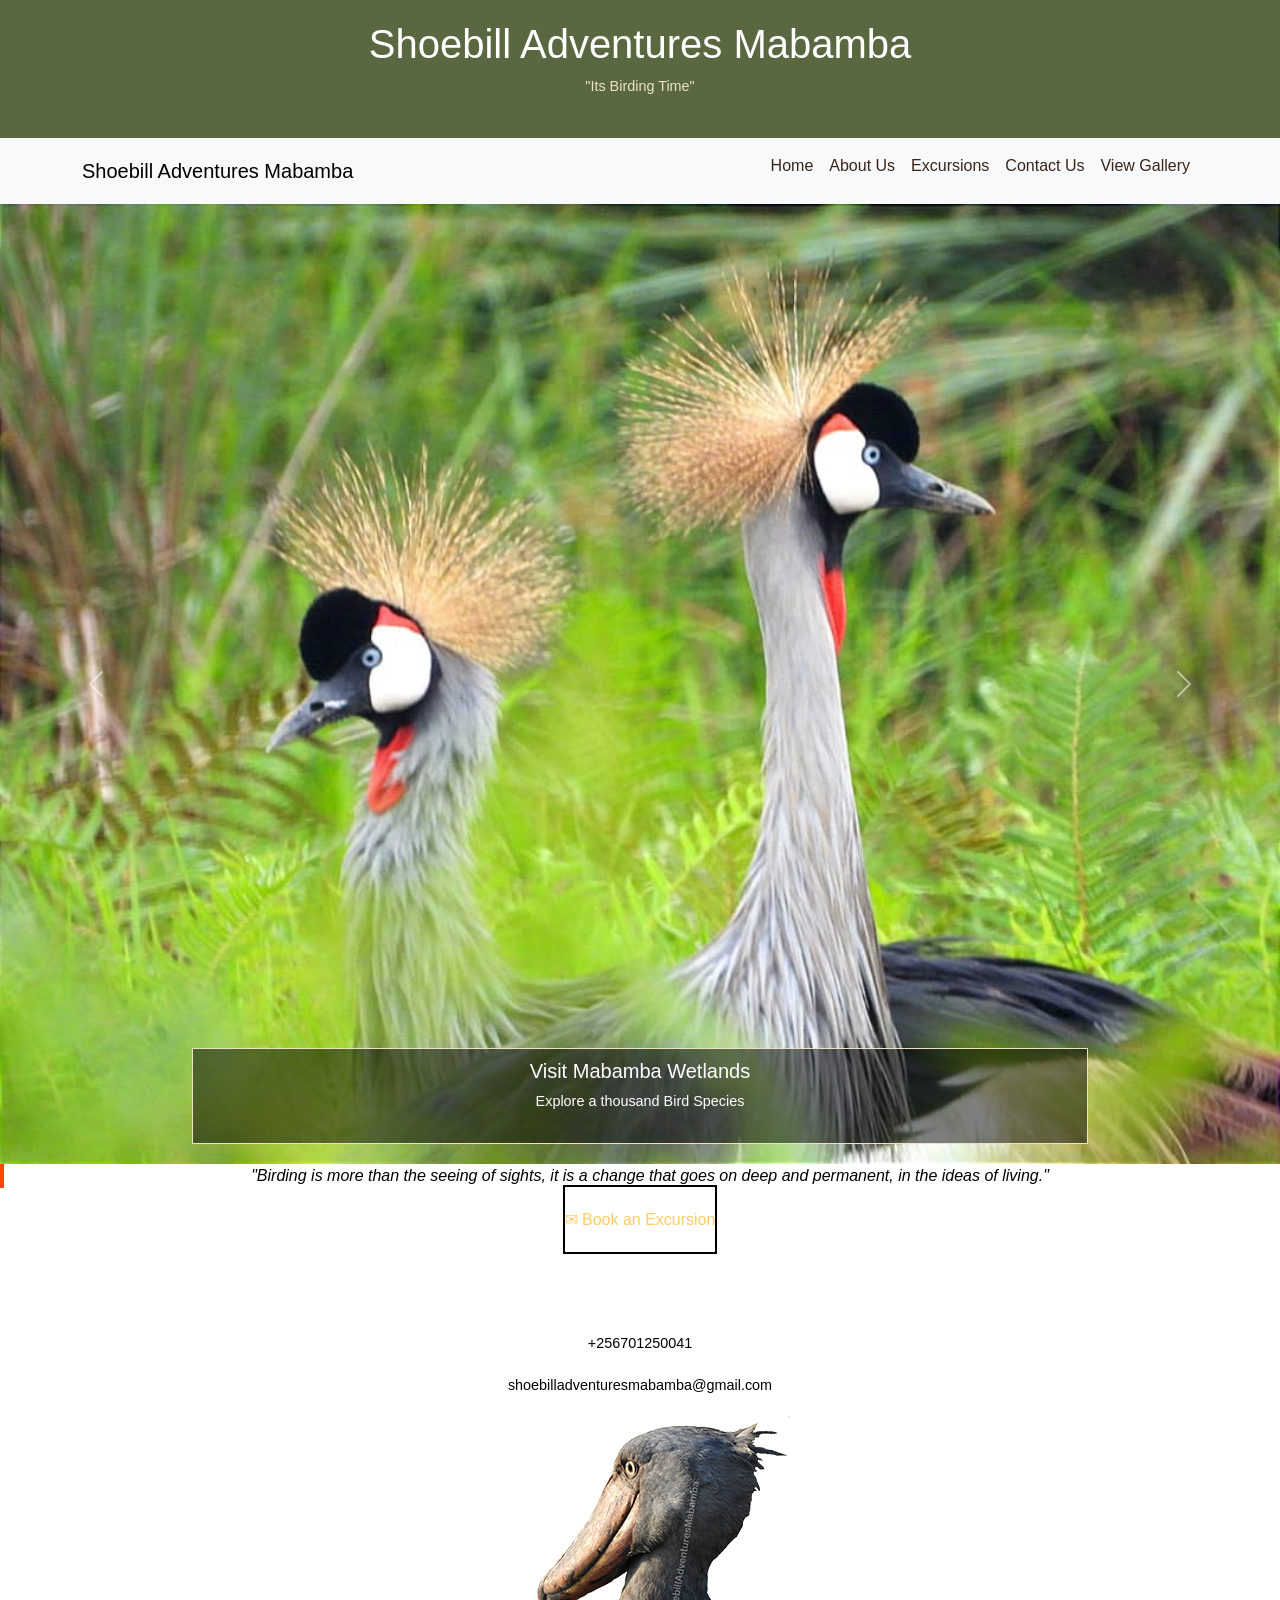
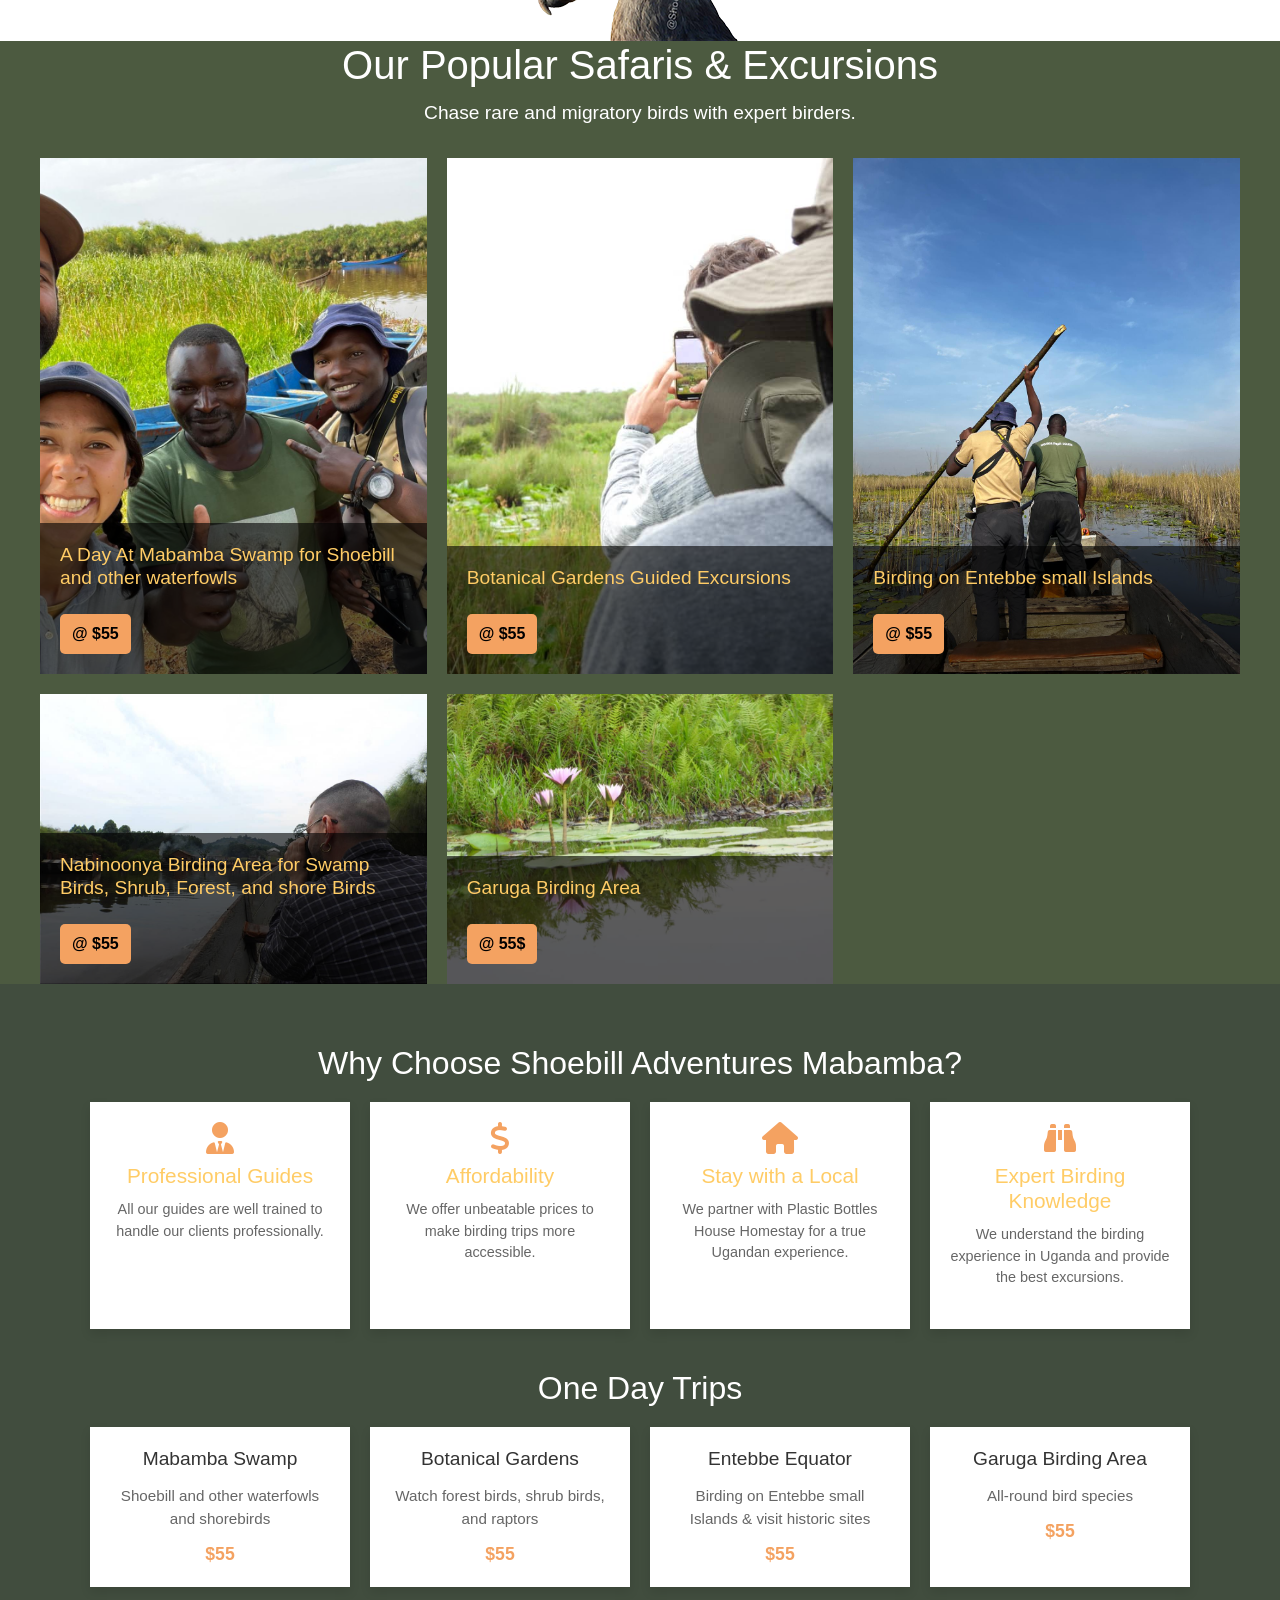
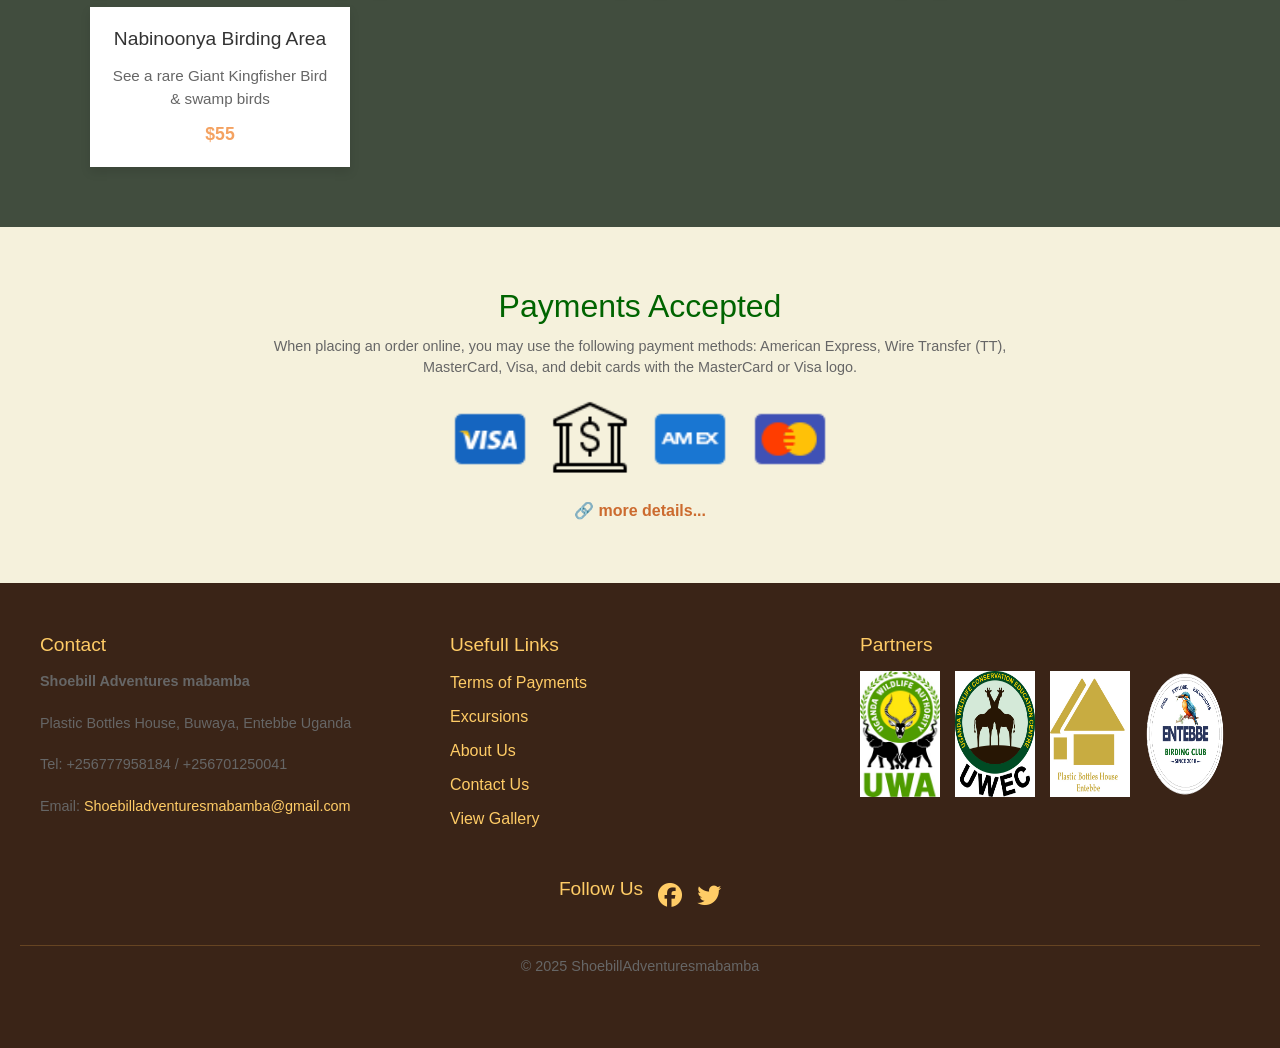
==== index.html @ ef2f4de1 "first commit" ====
<!DOCTYPE html>
<html lang="en">
<head>
    <meta charset="UTF-8">
    <meta name="viewport" content="width=device-width, initial-scale=1.0">
    <title>Best Shoebill Excursion in Uganda | Entebbe Birding Club</title>
    <meta name="description" content="Experience the ultimate Shoebill excursion with expert bird guides in Uganda. Book your unforgettable birding tour today!">
    <link href="https://cdn.jsdelivr.net/npm/bootstrap@5.3.0/dist/css/bootstrap.min.css" rel="stylesheet">
    <!-- Font Awesome CDN -->
    <link rel="stylesheet" href="https://cdnjs.cloudflare.com/ajax/libs/font-awesome/6.5.1/css/all.min.css">

    <link rel="stylesheet" href="styles.css">
</head>
<body>
    <header class="header">
        <div class="container text-center">
            <h1>Shoebill Adventures Mabamba</h1>
            <p>"Its Birding Time"</p>
        </div>
    </header>
    
    <nav class="navbar navbar-expand-lg navbar-light bg-light">
        <div class="container">
            <a class="navbar-brand" href="#">Shoebill Adventures Mabamba</a>
            <button class="navbar-toggler" type="button" data-bs-toggle="collapse" data-bs-target="#navbarNav">
                <span class="navbar-toggler-icon"></span>
            </button>
            <div class="collapse navbar-collapse" id="navbarNav">
                <ul class="navbar-nav ms-auto">
                    <li class="nav-item"><a class="nav-link" href="index.html">Home</a></li>
                    <li class="nav-item"><a class="nav-link" href="about.html">About Us</a></li>
                    <li class="nav-item"><a class="nav-link" href="excursions.html">Excursions</a></li>
                    <li class="nav-item"><a class="nav-link" href="contact.html">Contact Us</a></li>
                    <li class="nav-item"><a class="nav-link" href="gallery.html">View Gallery</a></li>
                </ul>
            </div>
        </div>
    </nav>

    <div id="carouselExample" class="carousel slide" data-bs-ride="carousel">
        <div class="carousel-inner">
            <div class="carousel-item active">
                <img src="img/cranes.jpeg" class="d-block w-100" alt="Slide 1" loading="lazy">
                <div class="carousel-caption">
                    <h5>Visit Mabamba Wetlands</h5>
                    <p>Explore a thousand Bird Species</p>
                </div>
            </div>
            <div class="carousel-item">
                <img src="img/falcon.jpeg" class="d-block w-100" alt="Slide 2" loading="lazy">
                <div class="carousel-caption">
                    <h5>Rare Bird Expeditions</h5>
                    <p>Chase rare and migratory birds with expert birders.</p>
                </div>
            </div>
            <div class="carousel-item">
                <img src="img/long_beaked.jpeg" class="d-block w-100" alt="Slide 3" loading="lazy">
                <div class="carousel-caption">
                    <h5>Wetland Wonders</h5>
                    <p>Discover vibrant water birds in their natural habitat.</p>
                </div>
            </div>
        </div>
        <button class="carousel-control-prev" type="button" data-bs-target="#carouselExample" data-bs-slide="prev">
            <span class="carousel-control-prev-icon" aria-hidden="true"></span>
            <span class="visually-hidden">Previous</span>
        </button>
        <button class="carousel-control-next" type="button" data-bs-target="#carouselExample" data-bs-slide="next">
            <span class="carousel-control-next-icon" aria-hidden="true"></span>
            <span class="visually-hidden">Next</span>
        </button>
    </div>

    <!--Inguiry Section-->

    <section class="flex flex-col items-center text-center py-12 px-6 bg-white relative">
        <!-- Blockquote with proper structure -->
        <blockquote class="text-xl md:text-2xl font-semibold max-w-2xl quote" style="color: black; font-style: italic; border-left: 4px solid #ff4500; padding-left: 1rem;">
            "Birding is more than the seeing of sights, it is a change that goes on deep and permanent, in the ideas of living."
        </blockquote>
    
        <!-- Button Container -->
        <div class="flex flex-wrap justify-center gap-4 mt-6 button-container" style="margin: 20px;">
            <a href="contact.html" class="px-8 py-4 bg-orange-400 text-red rounded-lg flex items-center gap-2 shadow-md hover:bg-blue-500 button inquiry blinking" 
                style="border: 2px solid black; width: 200px; text-align: center; text-decoration: none;">
                ✉ Book an Excursion
            </a>
        </div>
        
        <style>
        @keyframes blink {
            0% { border-color: red; color: red; }
            50% { border-color: black; color: black; }
            100% { border-color: red; color: red; }
        }
        
        .blinking {
            animation: blink 1s infinite;
        }
        </style>
        <!-- Contact Info -->s
        <div class="mt-6 text-lg text-dark contact-info" style="padding-top: 1rem; color: black;">
            <p>Book your tour today and embark on a journey into the fascinating world of birds.</p>
            <p class="font-semibold" style="color: black;"> +256701250041 </p>
            <p style="color: black;">shoebilladventuresmabamba@gmail.com </p>
        </div>
    
        <!-- Image Fix -->
        <img src="img/shoebill.png" alt="Shoebill Bird" class="w-32 md:w-48 lg:w-56 mt-6" loading="lazy">
    </section>
    

    <!--Our Popular Section-->
    <section class="safari-section">
        <h2>Our Popular Safaris & Excursions</h2>
        <p>Chase rare and migratory birds with expert birders.</p>

        <div class="safari-grid">
            <div class="safari-card">
                <img src="img/mabamba tours.jpeg" alt="mabamba" loading="lazy">
                <div class="safari-info">
                    <h3>A Day At Mabamba Swamp for Shoebill and other waterfowls </h3>
                    <span class="price-btn">@ $55 </span>
                </div>
            </div>
            <div class="safari-card">
                <img src="img/shoebil photo.jpeg" alt="mabamba swamp" loading="lazy">
                <div class="safari-info">
                    <h3>Botanical Gardens Guided Excursions </h3>
                    <span class="price-btn">@ $55</span>
                </div>
            </div>
            <div class="safari-card">
                <img src="img/mabamba swamp.jpeg" alt="mabamba swamp" loading="lazy">
                <div class="safari-info">
                    <h3>Birding on Entebbe small Islands</h3>
                    <span class="price-btn">@ $55</span>
                </div>
            </div>
            <div class="safari-card">
                <img src="img/tour mabamba.jpeg" alt="Mabamba swamp" loading="lazy">
                <div class="safari-info">
                    <h3>Nabinoonya Birding Area for Swamp Birds, Shrub, Forest, and shore Birds</h3>
                    <span class="price-btn">@ $55</span>
                </div>
            </div>
            <div class="safari-card">
                <img src="img/swamp_excursion.jpeg" alt="Swamp excursion" loading="lazy">
                <div class="safari-info">
                    <h3>Garuga Birding Area</h3>
                    <span class="price-btn"> @ 55$ </span>
                </div>
            </div>
            
        </div>

    </section>

    <!--Why chooose us section-->
    <section class="shoebill-section">
        <div class="shoebill-container">
            <h2 class="section-title">Why Choose Shoebill Adventures Mabamba?</h2>
            <div class="reasons">
                <div class="reason">
                    <i class="fas fa-user-tie"></i>
                    <h3>Professional Guides</h3>
                    <p>All our guides are well trained to handle our clients professionally.</p>
                </div>
                <div class="reason">
                    <i class="fas fa-dollar-sign"></i>
                    <h3>Affordability</h3>
                    <p>We offer unbeatable prices to make birding trips more accessible.</p>
                </div>
                <div class="reason">
                    <i class="fas fa-home"></i>
                    <h3>Stay with a Local</h3>
                    <p>We partner with Plastic Bottles House Homestay for a true Ugandan experience.</p>
                </div>
                <div class="reason">
                    <i class="fas fa-binoculars"></i>
                    <h3>Expert Birding Knowledge</h3>
                    <p>We understand the birding experience in Uganda and provide the best excursions.</p>
                </div>
            </div>
    
            <h2 class="section-title">One Day Trips</h2>
            <div class="trips">
                <div class="trip">
                    <h3>Mabamba Swamp</h3>
                    <p>Shoebill and other waterfowls and shorebirds</p>
                    <span>$55</span>
                </div>
                <div class="trip">
                    <h3>Botanical Gardens</h3>
                    <p>Watch forest birds, shrub birds, and raptors</p>
                    <span>$55</span>
                </div>
                <div class="trip">
                    <h3>Entebbe Equator</h3>
                    <p>Birding on Entebbe small Islands & visit historic sites</p>
                    <span>$55</span>
                </div>
                <div class="trip">
                    <h3>Garuga Birding Area</h3>
                    <p>All-round bird species</p>
                    <span>$55</span>
                </div>
                <div class="trip">
                    <h3>Nabinoonya Birding Area</h3>
                    <p>See a rare Giant Kingfisher Bird & swamp birds</p>
                    <span>$55</span>
                </div>
            </div>
        </div>
    </section>
    <!--Video Script-->
    
    <!--Payment Option-->
    <section class="payment-section">
        <div class="container-payment">
            <h2>Payments Accepted</h2>
            <p>
                When placing an order online, you may use the following payment methods: American Express, Wire Transfer (TT), 
                MasterCard, Visa, and debit cards with the MasterCard or Visa logo.
            </p>
            <div class="payment-icons">
                <img src="img/icons8-visa-48.png" alt="Visa">
                <img src="img/icons8-bank-50.png" alt="Bank Transfer">
                <img src="img/icons8-american-express-48.png" alt="American Express">
                <img src="img/icons8-mastercard-48.png" alt="MasterCard">
            </div>
            <a href="TermsofPayment.html" class="more-details">🔗 more details...</a>
        </div>
    </section>

    <footer class="footer">
        <div class="footer-container">
            <div class="footer-columns">
                <!-- Contact Section -->
                <div class="footer-section contact">
                    <h3>Contact</h3>
                    <p><strong>Shoebill Adventures mabamba</strong></p>
                    <p>Plastic Bottles House, Buwaya, Entebbe Uganda </p>
                    <p>Tel:  +256777958184  / +256701250041 </p>
                    <p>Email: <a href="mailto:Shoebilladventuresmabamba@gmail.com">Shoebilladventuresmabamba@gmail.com </a></p>
                </div>
    
                <!-- Sitemap Section -->
                <div class="footer-section sitemap">
                    <h3>Usefull Links</h3>
                    <ul>
                        <li><a href="TermsofPayment.html">Terms of Payments</a></li>
                        <li><a href="excursions.html">Excursions</a></li>
                        <li><a href="about.html">About Us</a></li>
                        <li><a href="contact.html">Contact Us</a></li>
                        <li><a href="gallery.html">View Gallery</a></li>
                    </ul>
                </div>
    
                <!-- Partners Section -->
                <div class="footer-section partners">
                    <h3>Partners</h3>
                    <div class="partner-logos">
                        <img src="img/UWA.jpg" alt="Partner 1">
                        <img src="img/UWEC.jpg" alt="Partner 2">
                        <img src="img/Plastic bottles House_2.jpg" alt="Partner 3">
                        <img src="img/Entebbe birding club Logo.png" alt="Entebbe Birding Club">

                    </div>
                </div>
            </div>
    
            <!-- Social Media Section -->
            <div class="social-icons">
                <h3>Follow Us</h3>
                <a href="#" class="social-icon"><i class="fab fa-facebook"></i></a>
                <a href="#" class="social-icon"><i class="fab fa-twitter"></i></a>
                
                
            </div>
        </div>
    
        <div class="footer-bottom">
            <p>© 2025 ShoebillAdventuresmabamba</p>
        </div>
    </footer>
    
    
    
    

    <script>
        document.addEventListener("DOMContentLoaded", function () {
          document.querySelectorAll("img").forEach(img => {
            img.setAttribute("loading", "lazy");
          });
        });
      </script>
      
    <script src="https://cdn.jsdelivr.net/npm/bootstrap@5.3.0/dist/js/bootstrap.bundle.min.js"></script>
</body>
</html>
---- styles.css ----
body {
    font-family: Arial, sans-serif;
    background-color: #4c5a40;
    color: white;
}
.header {
    background: #ebe4c1;
    padding: 10px 0;
    text-align: center;
}
.header p {
    color: #ebe4c1;
}
.carousel-item img {
    width: 100%;
    height: auto;
    object-fit: cover;
}
.carousel-caption {
    background: rgba(0, 0, 0, 0.5);
    padding: 10px;
    border-radius: 0px;
    border: 1.5px solid #ebe4c1;
}
.carousel-caption p{
    color: #fff;
}
.nav-link {
    color: #3a2417 !important;
}
.search-bar {
    max-width: 400px;
}
.content {
    background: white;
    padding: 50px 20px;
    color: black;
}

/*General styling for Popular tours section*/
.safari-section {
    max-width: 1200px;
    margin: auto;

}

.safari-section h2 {
    font-size: 2.5rem;
    color: #fff;
}

.safari-section p {
    font-size: 1.2rem;
    margin: 10px 0 30px;
    color: #fff;
    text-align: center;
}

.safari-grid {
    display: grid;
    grid-template-columns: repeat(auto-fit, minmax(300px, 1fr));
    gap: 20px;
    justify-content: center;
}

.safari-card {
    position: relative;
    border-radius: 0px;
    overflow: hidden;
    cursor: pointer;
}

.safari-card img {
    width: 100%;
    height: 100%;
    object-fit: cover;
    transition: transform 0.5s ease-in-out;
}

.safari-card:hover img {
    transform: scale(1.1);
}

.safari-info {
    position: absolute;
    bottom: 0;
    left: 0;
    width: 100%;
    padding: 20px;
    background: rgba(0, 0, 0, 0.6);
    color: white;
    transform: translateY(0);
    opacity: 1;
}

.price-btn {
    display: inline-block;
    margin-top: 10px;
    padding: 8px 12px;
    background: #f4a261;
    color: black;
    border-radius: 5px;
    font-weight: bold;
}

@media (max-width: 768px) {
    .safari-section h2 {
        font-size: 2rem;
    }
    .safari-section p {
        font-size: 1rem;
    }
}

/* General Section Styling  for why choose us section*/
.shoebill-section {
    padding: 60px 20px;
    background-color: #414d3e;
    text-align: center;
}

.shoebill-container {
    max-width: 1100px;
    margin: auto;
}

/* Section Titles */
.section-title {
    font-size: 2rem;
    color: #ffffff;
    margin-bottom: 20px;
}

/* Reasons Grid */
.reasons {
    display: grid;
    grid-template-columns: repeat(auto-fit, minmax(250px, 1fr));
    gap: 20px;
    margin-bottom: 40px;
}

.reason {
    background: white;
    padding: 20px;
    border-radius: 0px;
    box-shadow: 0 5px 10px rgba(0, 0, 0, 0.1);
    text-align: center;
    transition: transform 0.3s;
}

.reason i {
    font-size: 2rem;
    color: #f4a261;
    margin-bottom: 10px;
}

.reason h3 {
    font-size: 1.3rem;
    margin-bottom: 10px;
}

.reason p {
    color: #666;
}

.reason:hover {
    transform: translateY(-5px);
}

/* One Day Trips Grid */
.trips {
    display: grid;
    grid-template-columns: repeat(auto-fit, minmax(250px, 1fr));
    gap: 20px;
}

.trip {
    background: white;
    padding: 20px;
    border-radius: 0px;
    box-shadow: 0 5px 10px rgba(0, 0, 0, 0.1);
    text-align: center;
}

.trip h3 {
    font-size: 1.2rem;
    color: #333;
}

.trip p {
    color: #666;
    font-size: 0.95rem;
    margin: 10px 0;
}

.trip span {
    display: block;
    font-size: 1.1rem;
    font-weight: bold;
    color: #f4a261;
    margin-top: 10px;
}

/* Responsive Design */
@media screen and (max-width: 768px) {
    .section-title {
        font-size: 1.8rem;
    }

    .reason, .trip {
        padding: 15px;
    }

    .reason h3, .trip h3 {
        font-size: 1.1rem;
    }
}

@media screen and (max-width: 480px) {
    .section-title {
        font-size: 1.5rem;
    }

    .reasons, .trips {
        grid-template-columns: 1fr;
    }
}
/*Video Script*/
/* General Section Styling */
.payment-section {
    background: #f5f1dc;
    padding: 60px 20px;
    display: flex;
    justify-content: center;
}

/* Container */
.container-payment {
    text-align: center;
    max-width: 800px;
}

/* Heading & Text */
h2 {
    font-size: 2rem;
    color: #444;
    margin-bottom: 10px;
}

p {
    font-size: 1rem;
    color: #666;
    margin-bottom: 20px;
}

/* Payment Icons */
.payment-icons {
    display: flex;
    justify-content: center;
    gap: 20px;
    margin-bottom: 20px;
}

.payment-icons img {
    width: 80px;
    transition: transform 0.3s ease-in-out;
}

.payment-icons img:hover {
    transform: scale(1.1);
}

/* More Details Link */
.more-details {
    color: #cc6b2f;
    text-decoration: none;
    font-size: 1rem;
    font-weight: bold;
    display: flex;
    align-items: center;
    justify-content: center;
}

.more-details:hover {
    text-decoration: underline;
}

/* Responsive Design */
@media screen and (max-width: 600px) {
    .payment-icons {
        flex-wrap: wrap;
        gap: 15px;
    }
    
    .payment-icons img {
        width: 60px;
    }
}
/*About Us Styling*/
.parallax {
    background-image: url('img/shoebil\ \(4\).jpeg');
    height: 60vh;
    background-attachment: fixed;
    background-position: center;
    background-repeat: no-repeat;
    background-size: cover;
    display: flex;
    align-items: center;
    justify-content: center;
    color: white;
    text-align: center;
    font-size: 24px;
    font-weight: bold;
    padding: 20px;
}
.about-container {
    width: 80%;
    margin: auto;
    background: #fff;
    padding: 20px;
    box-shadow: 0px 0px 10px rgba(0, 0, 0, 0.1);
    border-radius: 0px;
    margin-top: -50px;
    position: relative;
}
h2 {
    color: #006400;
    text-align: center;
}
.section {
    margin-bottom: 30px;
}
.values {
    background: #eef5f3;
    padding: 20px;
    margin-top: 30px;
    border-radius: 0px;
}
.director {
    display: flex;
    align-items: center;
    gap: 20px;
}
.director img {
    width: 200px;
    height: auto;
    border-radius: 0px;
    box-shadow: 0px 0px 5px rgba(34, 30, 30, 0.2);
}
@media (max-width: 768px) {
    .director {
        flex-direction: column;
        text-align: center;
    }
    .director img {
        width: 100%;
    }
}
/*Contact Page General Styling*/
.parallax-contact {
    background-image: url('img/shoebill.jpeg'); /* Replace with actual image */
    height: 300px;
    background-attachment: fixed;
    background-position: center;
    background-repeat: no-repeat;
    background-size: cover;
    display: flex;
    align-items: center;
    justify-content: center;
    color: white;
    font-size: 2em;
    font-weight: bold;
}

.contact-section { 
    padding: 40px; 
    text-align: center; 
}
.contact-info {
    margin-bottom: 20px;
}
.contact-info p{
    color: #fff;
}
.contact-form {
    max-width: 600px; 
    margin: auto; 
}
.contact-form h2{
    color: #fff;
}
input, textarea { 
    width: 100%; 
    padding: 10px; 
    margin: 10px 0; 
    border: 1px solid #ccc; 
}
button { 
    padding: 10px 20px; 
    background: #3a2417; 
    color: white; 
    border: none; 
    cursor: pointer;
}
.map-section { 
    margin-top: 40px; 
    text-align: center; 
}
.map-section h2{
    color: #fff;
}
iframe { 
    width: 70%; 
    height: 400px; 
    border: 0; 
}
/*General styling for safaris and tours page*/
.container-filter {
    width: 80%;
    margin: 20px auto;
}
.header {
    background: #5a6842;
    color: white;
    text-align: center;
    padding: 20px;
    font-size: 24px;
}
.filter-container {
    display: flex;
    align-items: center;
    margin: 20px 0;
}
.filter-container span {
    font-weight: bold;
    margin-right: 10px;
}
.filter-container button {
    border: none;
    padding: 10px;
    cursor: pointer;
    border-radius: 5px;
    margin-right: 10px;
}
#day-tour-btn{
    background: #4a1c02;
    color: white;
}
#personalised-excursions-btn{
    background: #63ce78;
    color: white;
}
.tour-list {
    display: flex;
    flex-direction: column;
    gap: 20px;
}
.tour-card {
    display: flex;
    background: white;
    border-radius: 0px;
    box-shadow: 0px 4px 6px rgba(0,0,0,0.1);
    overflow: hidden;
}
.tour-card img {
    width: 200px;
    height: 150px;
    object-fit: cover;
}
.tour-content {
    padding: 15px;
}
.tour-content h3 {
    margin: 0;
    color: #333;
}
.tour-content p {
    font-size: 14px;
    color: #666;
}
.price-tag {
    background: #3a2417;
    padding: 5px;
    border-radius: 5px;
    font-weight: bold;
    display: inline-block;
    margin-top: 10px;
}
/*Pricing Table*/
.excursion-pricing {
    text-align: center;
    padding: 10px;
    background: #4c5a40;
}

.excursion-pricing h2 {
    color: #f7f7f7;
    font-size: 2rem;
    margin-bottom: 10px;
}

.excursion-pricing p {
    font-size: 1.2rem;
    margin-bottom: 20px;
    color: #f7f7f7;
}

.pricing-table {
    margin: auto;
    max-width: 600px;
    overflow-x: auto;
    margin-bottom: 20px;
}

.pricing-table table {
    width: 100%;
    border-collapse: collapse;
    box-shadow: 0px 4px 8px rgba(0, 0, 0, 0.1);
    background: rgb(52, 63, 60);
    border-radius: 0px;
    overflow: hidden;
}

.pricing-table th, .pricing-table td {
    padding: 12px;
    text-align: left;
    border-bottom: 1px solid #ddd;
}

.pricing-table th {
    background: #27ae60;
    color: white;
    font-size: 1.1rem;
}

.pricing-table tbody tr:nth-child(even) {
    background: #5a8a5a;
}

.pricing-table tbody tr:hover {
    background: #d1f2eb;
}

@media (max-width: 600px) {
    .pricing-table table {
        font-size: 0.9rem;
    }
}

/*Deactivate undeerline effect from hyperlinks*/
a {
    text-decoration: none; /* Remove default underline */
}

a:hover {
    text-decoration: none; /* Prevent underline on hover */
}

/* Gallery Section */
.gallery-section {
    text-align: center;
    padding: 60px 20px;
    background-color: #4c5a40;
}

.gallery-section h2 {
    font-size: 2rem;
    margin-bottom: 20px;
    color: #fefefe;
}

/* Grid Layout */
.gallery {
    display: grid;
    grid-template-columns: repeat(auto-fit, minmax(250px, 1fr));
    gap: 15px;
    padding: 10px;
    max-width: 1200px;
    margin: auto;
}

.gallery-item {
    overflow: hidden;
    border-radius: 8px;
    cursor: pointer;
}

.gallery-item img {
    width: 100%;
    height: 100%;
    object-fit: cover;
    transition: transform 0.3s ease-in-out;
}

.gallery-item img:hover {
    transform: scale(1.05);
}

/* Lightbox */
.lightbox {
    display: none;
    position: fixed;
    top: 0;
    left: 0;
    width: 100%;
    height: 100%;
    background: rgba(0, 0, 0, 0.8);
    align-items: center;
    justify-content: center;
}

.lightbox-img {
    max-width: 90%;
    max-height: 80%;
    border-radius: 10px;
}

.close-btn {
    position: absolute;
    top: 15px;
    right: 25px;
    font-size: 30px;
    color: #fff;
    cursor: pointer;
}


/* Footer Styling */
.footer {
    background: #3a2417;
    color: #ddd;
    padding: 50px 20px;
    text-align: left;
}

/* Footer Container */
.footer-container {
    max-width: 1200px;
    margin: auto;
}

/* Columns Layout for Large Screens */
.footer-columns {
    display: flex;
    justify-content: space-between;
    gap: 30px;
}

/* Footer Sections */
.footer-section {
    flex: 1;
    min-width: 250px;
}

/* Headings */
h3 {
    color: #ffcc66;
    font-size: 1.2rem;
    margin-bottom: 15px;
}

/* Contact Info */
p {
    font-size: 0.9rem;
    line-height: 1.5;
}

a {
    color: #ffcc66;
    text-decoration: none;
}



/* Sitemap */
ul {
    list-style: none;
    padding: 0;
}

ul li {
    margin-bottom: 10px;
}

ul li a {
    color: #ffcc66;
}

/* Partner Logos */
.partner-logos {
    display: flex;
    gap: 15px;
}

.partner-logos img {
    width: 80px;
    height: auto;
}

/* Social Icons */
.social-icons {
    display: flex;
    justify-content: center;
    align-items: center;
    gap: 15px;
    margin-top: 30px;
}

.social-icon {
    color: #ffcc66;
    font-size: 1.5rem;
    transition: transform 0.3s ease;
}

.social-icon:hover {
    transform: scale(1.2);
}

/* Footer Bottom */
.footer-bottom {
    text-align: center;
    margin-top: 30px;
    padding-top: 10px;
    border-top: 1px solid #664422;
    font-size: 0.8rem;
}

/* Responsive Design */
@media screen and (max-width: 768px) {
    .footer-columns {
        flex-direction: column;
        text-align: center;
    }

    .partner-logos {
        justify-content: center;
    }

    .social-icons {
        justify-content: center;
    }
}
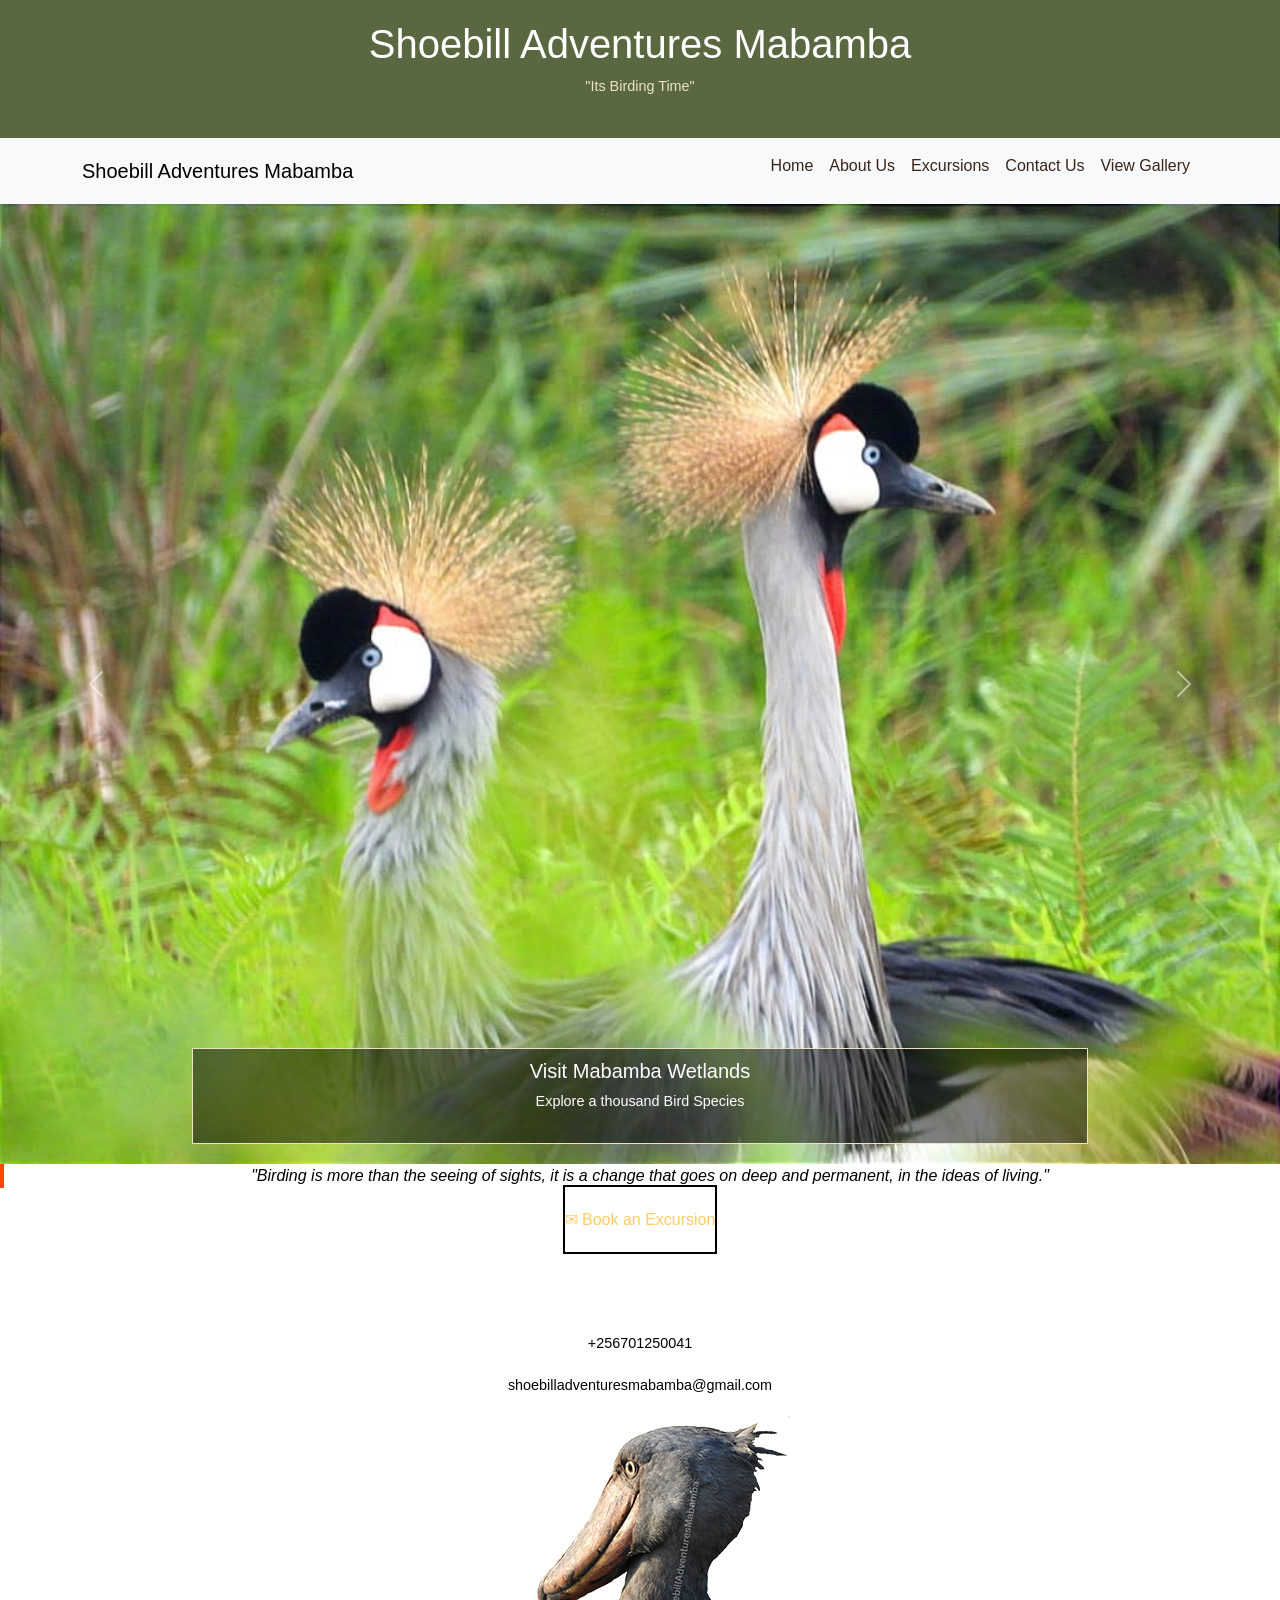
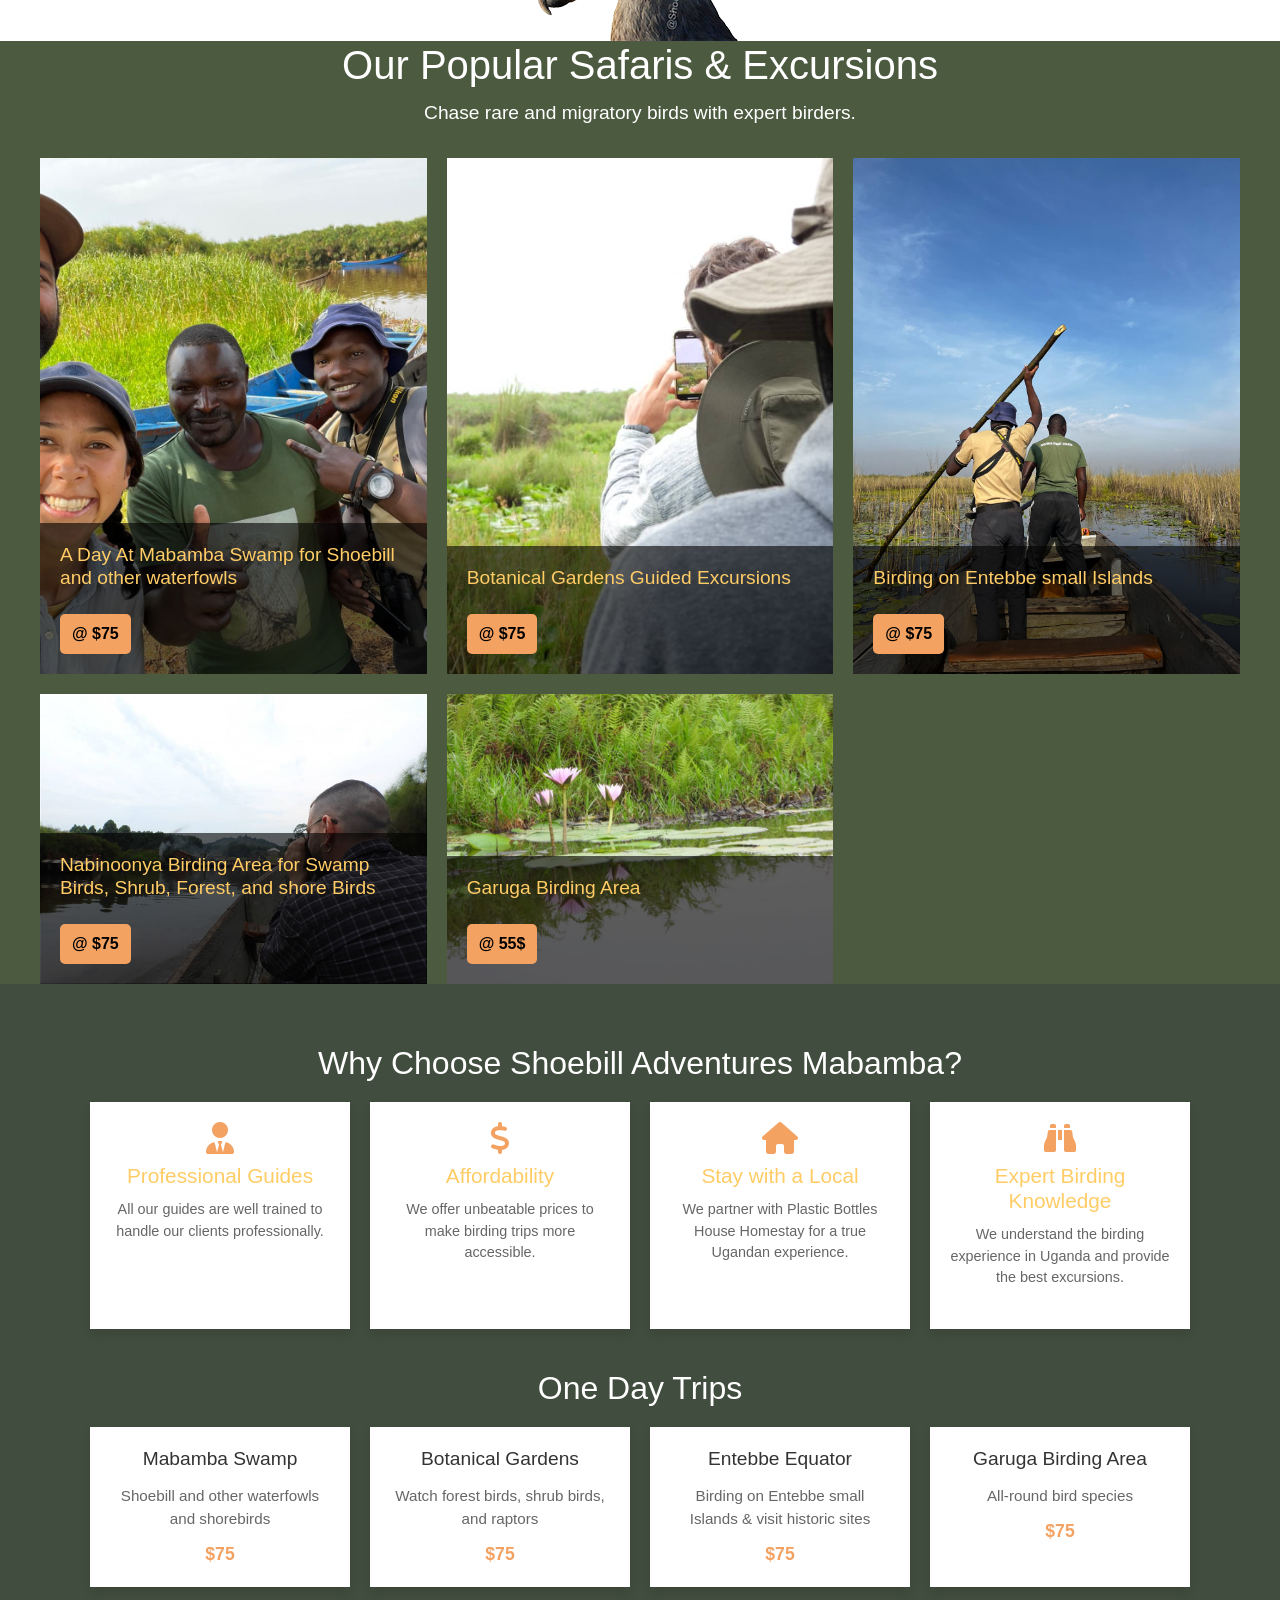
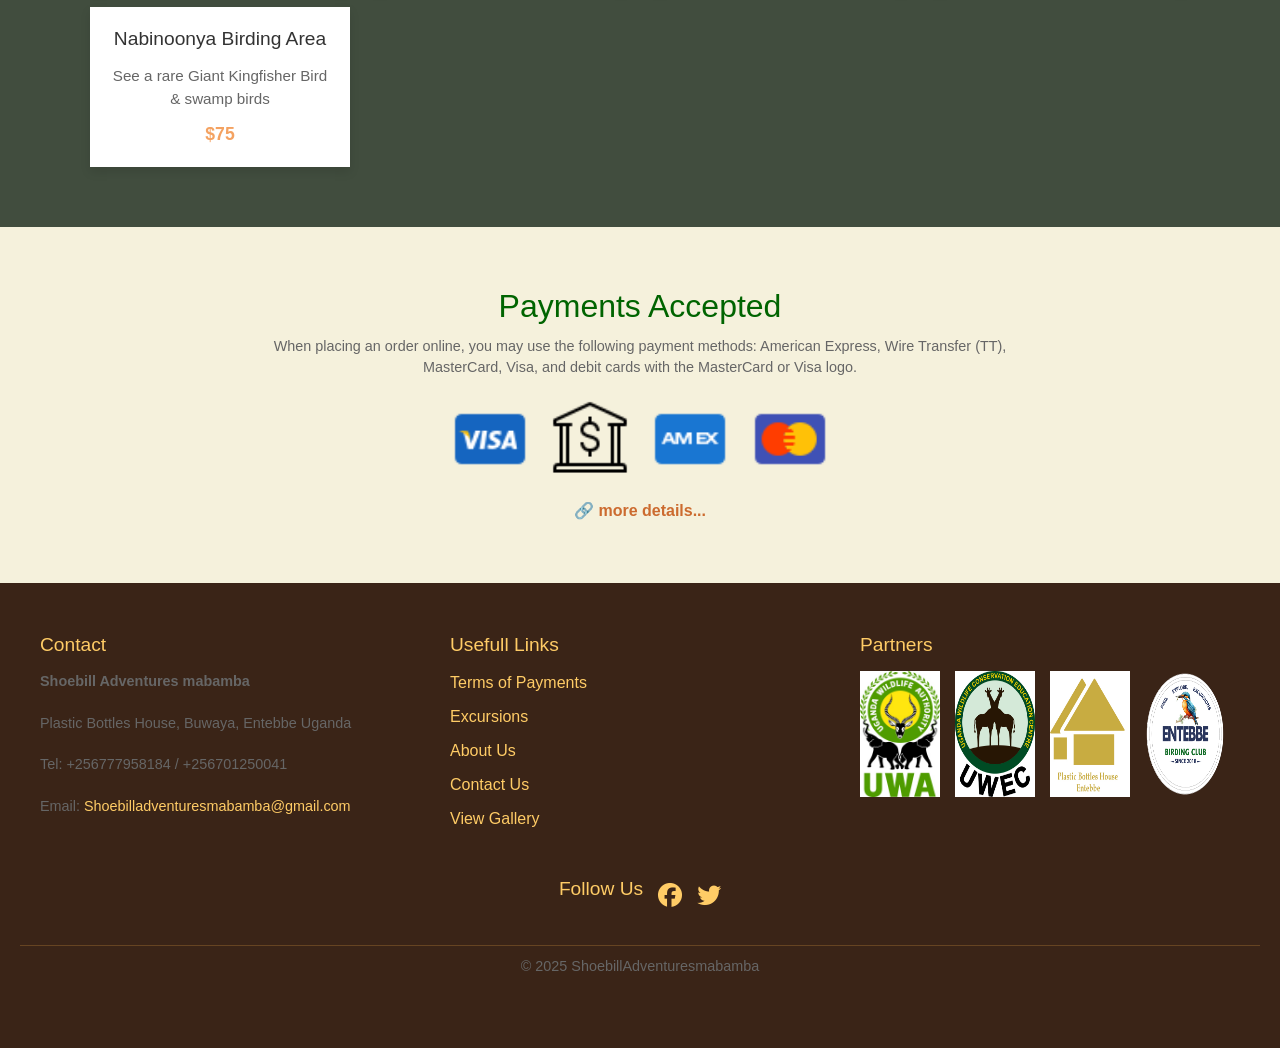
==== commit 85c8ce4b: "Changed the Prices" ====
--- a/index.html
+++ b/index.html
@@ -120,28 +120,28 @@
                 <img src="img/mabamba tours.jpeg" alt="mabamba" loading="lazy">
                 <div class="safari-info">
                     <h3>A Day At Mabamba Swamp for Shoebill and other waterfowls </h3>
-                    <span class="price-btn">@ $55 </span>
+                    <span class="price-btn">@ $75 </span>
                 </div>
             </div>
             <div class="safari-card">
                 <img src="img/shoebil photo.jpeg" alt="mabamba swamp" loading="lazy">
                 <div class="safari-info">
                     <h3>Botanical Gardens Guided Excursions </h3>
-                    <span class="price-btn">@ $55</span>
+                    <span class="price-btn">@ $75</span>
                 </div>
             </div>
             <div class="safari-card">
                 <img src="img/mabamba swamp.jpeg" alt="mabamba swamp" loading="lazy">
                 <div class="safari-info">
                     <h3>Birding on Entebbe small Islands</h3>
-                    <span class="price-btn">@ $55</span>
+                    <span class="price-btn">@ $75</span>
                 </div>
             </div>
             <div class="safari-card">
                 <img src="img/tour mabamba.jpeg" alt="Mabamba swamp" loading="lazy">
                 <div class="safari-info">
                     <h3>Nabinoonya Birding Area for Swamp Birds, Shrub, Forest, and shore Birds</h3>
-                    <span class="price-btn">@ $55</span>
+                    <span class="price-btn">@ $75</span>
                 </div>
             </div>
             <div class="safari-card">
@@ -188,27 +188,27 @@
                 <div class="trip">
                     <h3>Mabamba Swamp</h3>
                     <p>Shoebill and other waterfowls and shorebirds</p>
-                    <span>$55</span>
+                    <span>$75</span>
                 </div>
                 <div class="trip">
                     <h3>Botanical Gardens</h3>
                     <p>Watch forest birds, shrub birds, and raptors</p>
-                    <span>$55</span>
+                    <span>$75</span>
                 </div>
                 <div class="trip">
                     <h3>Entebbe Equator</h3>
                     <p>Birding on Entebbe small Islands & visit historic sites</p>
-                    <span>$55</span>
+                    <span>$75</span>
                 </div>
                 <div class="trip">
                     <h3>Garuga Birding Area</h3>
                     <p>All-round bird species</p>
-                    <span>$55</span>
+                    <span>$75</span>
                 </div>
                 <div class="trip">
                     <h3>Nabinoonya Birding Area</h3>
                     <p>See a rare Giant Kingfisher Bird & swamp birds</p>
-                    <span>$55</span>
+                    <span>$75</span>
                 </div>
             </div>
         </div>
